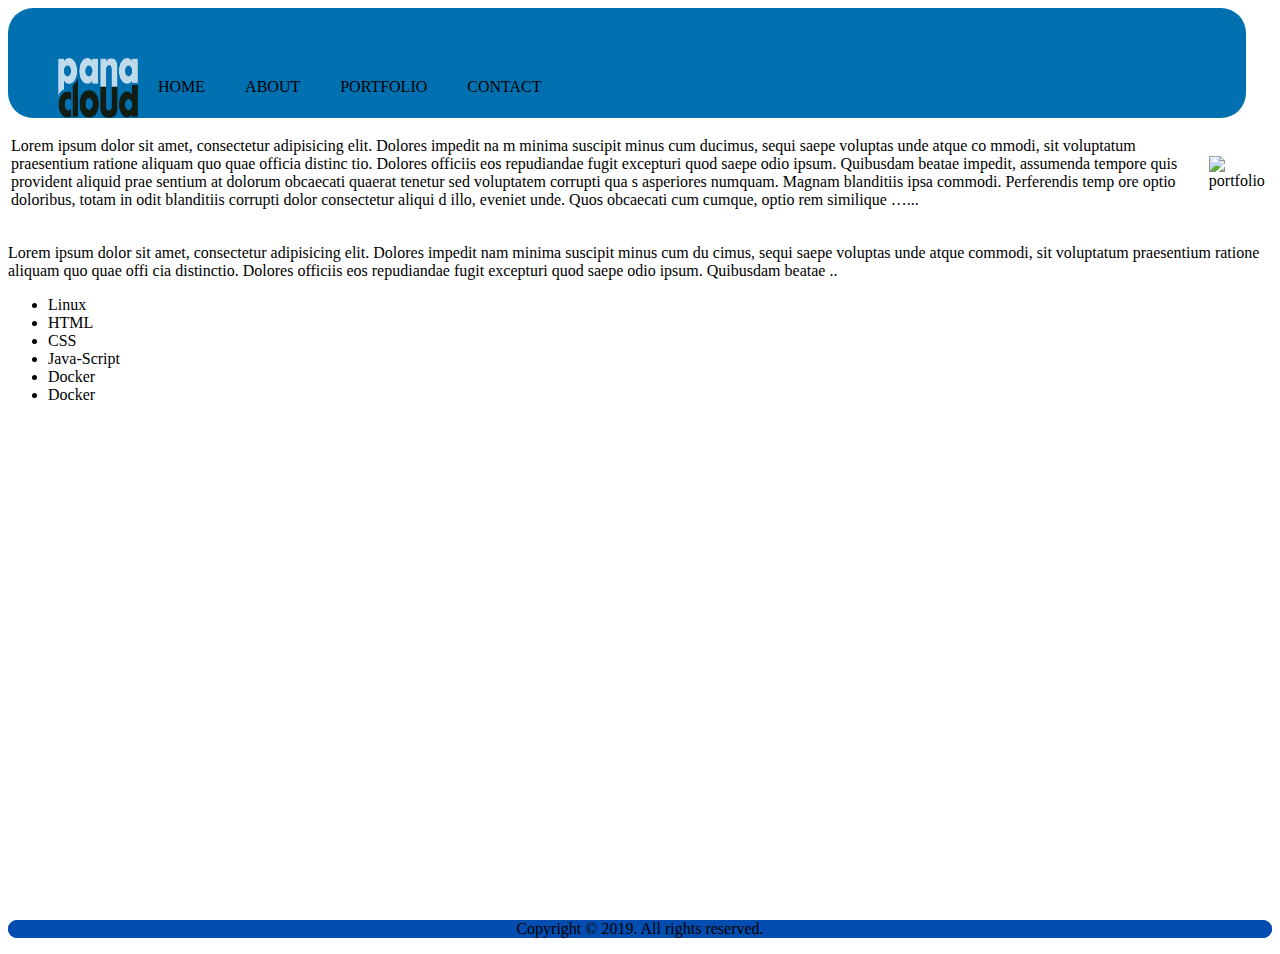
==== ch_8_Final_Assignment_of_HTML/about.html @ 255d4961 "first assignment completed" ====
<!DOCTYPE html>
<html>

<head>
    <style>
        #rcor_list {
            list-style-type: none;
            margin: 0;
            overflow: hidden;
            background-color: rgb(2, 77, 175);
            border-radius: 25px;
            background: #0170b1;
            padding: 50px;
            width: 90%;
            height: 10px;
        }

        #list_item {
            float: left;
        }

        li a {
            display: block;
            color: rgb(0, 0, 0);
            text-align: center;
            padding: 20px 20px;
            text-decoration: solid;

        }

        li a:hover {
            background-color: rgba(9, 216, 171, 0.315);
        }

        footer {

            color: rgb(0, 0, 0);
            text-align: center;
            background-color: rgb(2, 77, 175);
            border-radius: 10px;

        }
    </style>
</head>

<body>

    <ul id="rcor_list">
        <li id=list_item><img src="Logo.png" alt="Penacloud Logo" width="80" height="60"></li>
        <li id=list_item><a class="active" href="index.html">HOME</a></li>
        <li id=list_item><a href="about.html">ABOUT</a></li>
        <li id=list_item><a href="portfolio.html">PORTFOLIO</a></li>
        <li id=list_item><a href="contact.html">CONTACT</a></li>
    </ul>

    <table>
        <tr>
            <td>
                <p>Lorem ipsum dolor sit amet, consectetur adipisicing elit. Dolores impedit na
                    m minima suscipit minus cum ducimus, sequi saepe voluptas unde atque co
                    mmodi, sit voluptatum praesentium ratione aliquam quo quae officia distinc
                    tio. Dolores officiis eos repudiandae fugit excepturi quod saepe odio ipsum.
                    Quibusdam beatae impedit, assumenda tempore quis provident aliquid prae
                    sentium at dolorum obcaecati quaerat tenetur sed voluptatem corrupti qua
                    s asperiores numquam. Magnam blanditiis ipsa commodi. Perferendis temp
                    ore optio doloribus, totam in odit blanditiis corrupti dolor consectetur aliqui
                    d illo, eveniet unde. Quos obcaecati cum cumque, optio rem similique …...</p>
            </td>
            <td><img src="portfolio.jpg" width="200px" height="150px" alt="portfolio" class="icondetails"></td>
        </tr>
    </table>



    <p>Lorem ipsum dolor sit amet, consectetur adipisicing elit. Dolores impedit nam minima suscipit minus cum du
        cimus, sequi saepe voluptas unde atque commodi, sit voluptatum praesentium ratione aliquam quo quae offi
        cia distinctio. Dolores officiis eos repudiandae fugit excepturi quod saepe odio ipsum. Quibusdam beatae ..</p>
    <ul>
        <li>Linux</a></li>
        <li>HTML</li>
        <li>CSS</li>
        <li>Java-Script</li>
        <li>Docker</li>
        <li>Docker</li>
    </ul>
    <iframe width="853" height="480" style="margin-left: 20px;" src="https://www.youtube.com/embed/ESL2wOgQe3w" frameborder="0"
        allowfullscreenng-show="showvideo"></iframe>
    <footer>


        <footer>
            <p>Copyright © 2019. All rights reserved.</p>
        </footer>
</body>

</html>
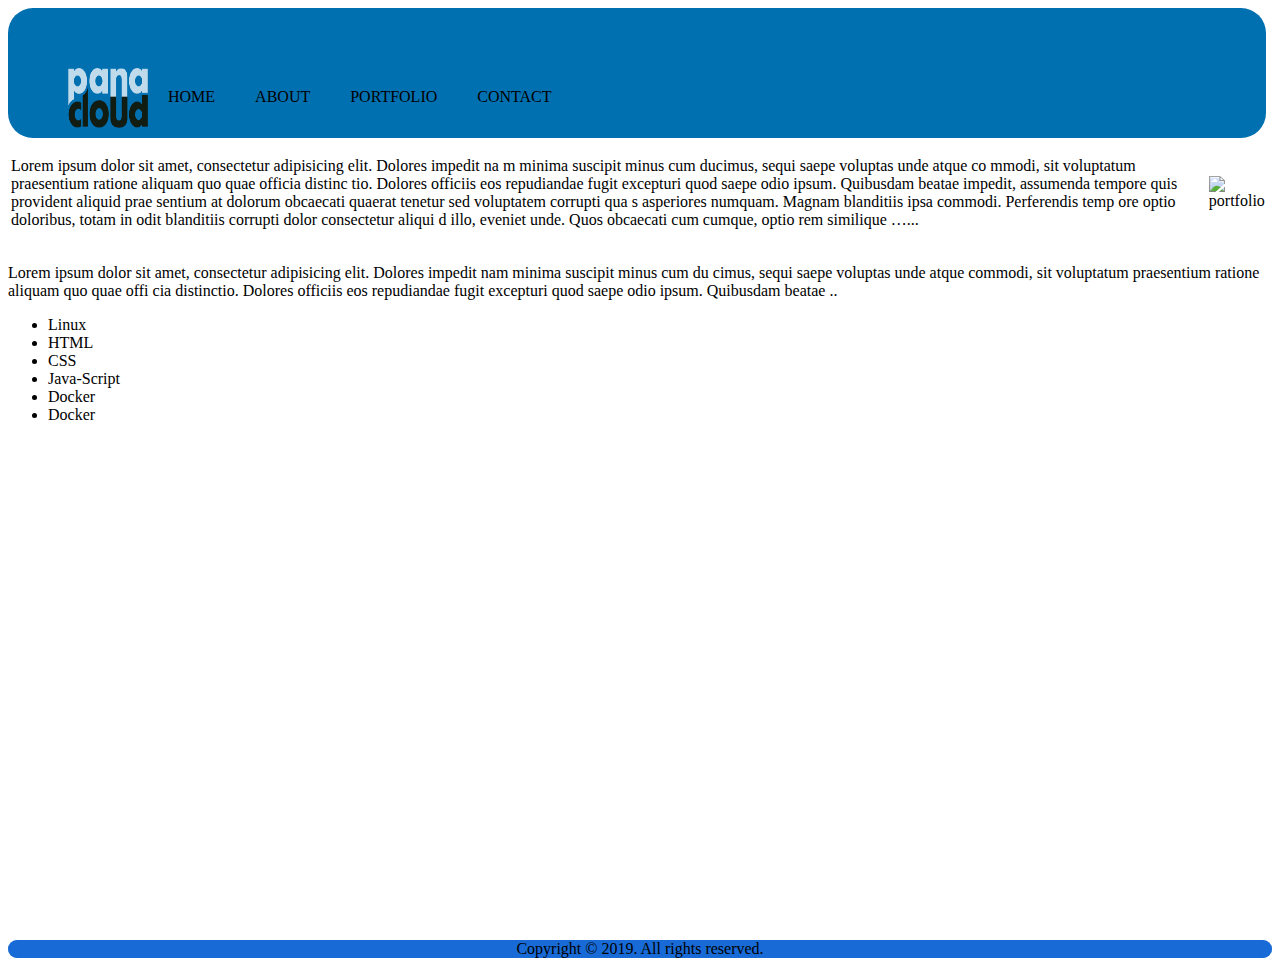
==== commit 348da95b: "after changine some css" ====
--- a/ch_8_Final_Assignment_of_HTML/about.html
+++ b/ch_8_Final_Assignment_of_HTML/about.html
@@ -1,47 +1,47 @@
 <!DOCTYPE html>
 <html>
 
-<head>
-    <style>
-        #rcor_list {
-            list-style-type: none;
-            margin: 0;
-            overflow: hidden;
-            background-color: rgb(2, 77, 175);
-            border-radius: 25px;
-            background: #0170b1;
-            padding: 50px;
-            width: 90%;
-            height: 10px;
-        }
-
-        #list_item {
-            float: left;
-        }
-
-        li a {
-            display: block;
-            color: rgb(0, 0, 0);
-            text-align: center;
-            padding: 20px 20px;
-            text-decoration: solid;
-
-        }
-
-        li a:hover {
-            background-color: rgba(9, 216, 171, 0.315);
-        }
-
-        footer {
-
-            color: rgb(0, 0, 0);
-            text-align: center;
-            background-color: rgb(2, 77, 175);
-            border-radius: 10px;
-
-        }
-    </style>
-</head>
+    <head>
+        <style>
+            #rcor_list {
+                list-style-type: none;
+                margin: 0;
+                overflow: hidden;
+                background-color: rgb(2, 77, 175);
+                border-radius: 25px;
+                background: #0170b1;
+                padding: 60px;
+                width: 90%;
+                height: 10px;
+            }
+    
+            #list_item {
+                float: left;
+            }
+    
+            li a {
+                display: block;
+                color: rgb(0, 0, 0);
+                text-align: center;
+                padding: 20px;
+                text-decoration: solid;
+                margin:10
+            }
+    
+            li a:hover {
+                background-color: rgba(9, 216, 171, 0.315);
+            }
+    
+            footer {
+    
+                color: rgb(0, 0, 0);
+                text-align: center;
+                background-color: rgba(3, 93, 212, 0.709);
+                border-radius: 10px;
+    
+            }
+        </style>
+    </head>
 
 <body>
 
